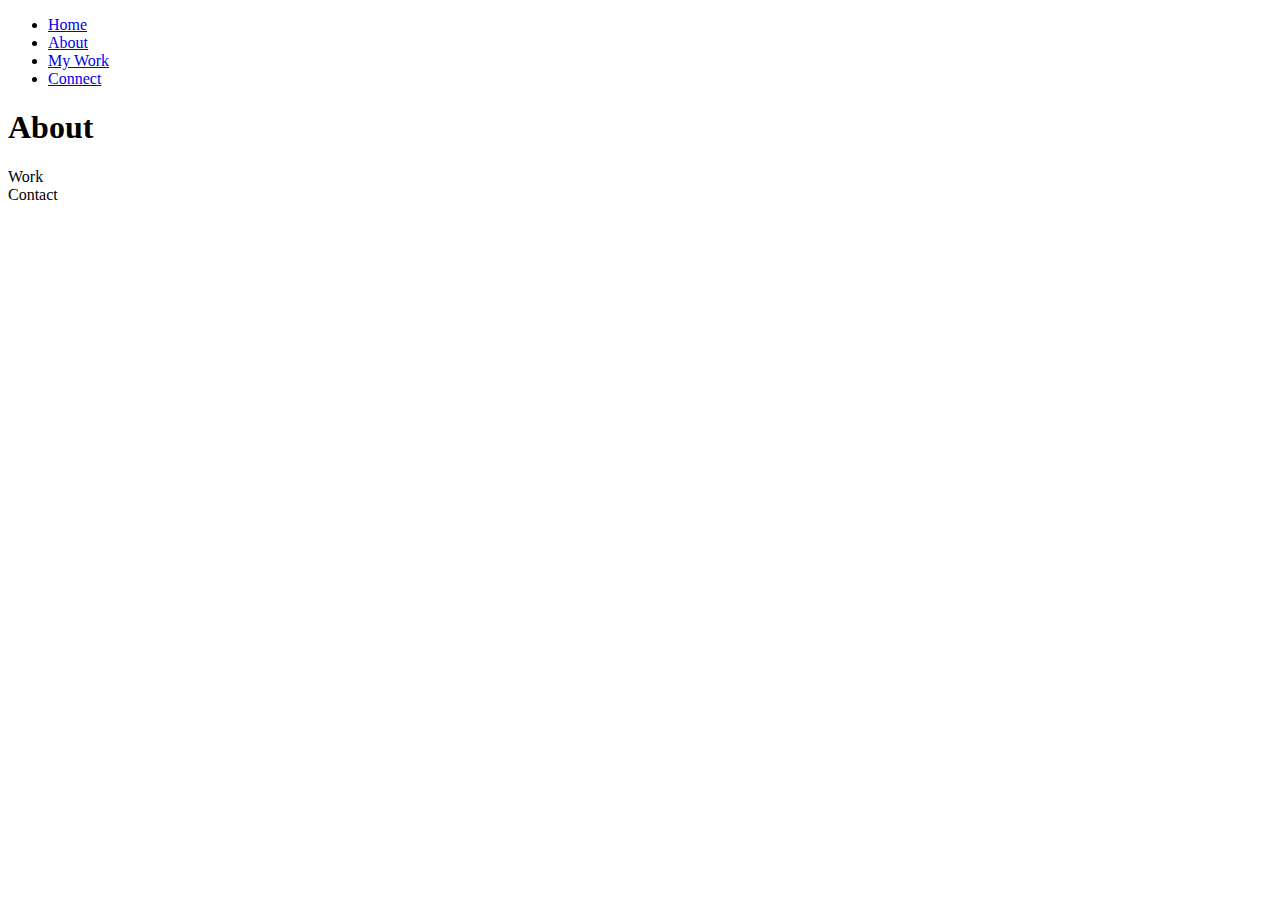
==== Index.html @ 32047a66 "GitPractice" ====
<!DOCTYPE html>
<html lang="en">
<head>
    <meta charset="UTF-8">
    <meta name="viewport" content="width=device-width, initial-scale=1.0">
    <title>Kayla Macias</title>
</head>
<body>
    <nav>
        <ul class="mynav">        
        <li><a href="index.html">Home</a></li>
        <li class="active"><a href="about.html">About</a></li>
        <li><a href="my-work.html">My Work</a></li>
        <li><a href="connect.html">Connect</a></li>
        </ul>
        <div class="keepOpen"></div>
    </nav>
    <section id= "welcome-section">
        <h1>About</h1>
    </section>
    <section>Work</section>
    <section>Contact</section>

</body>
</html>
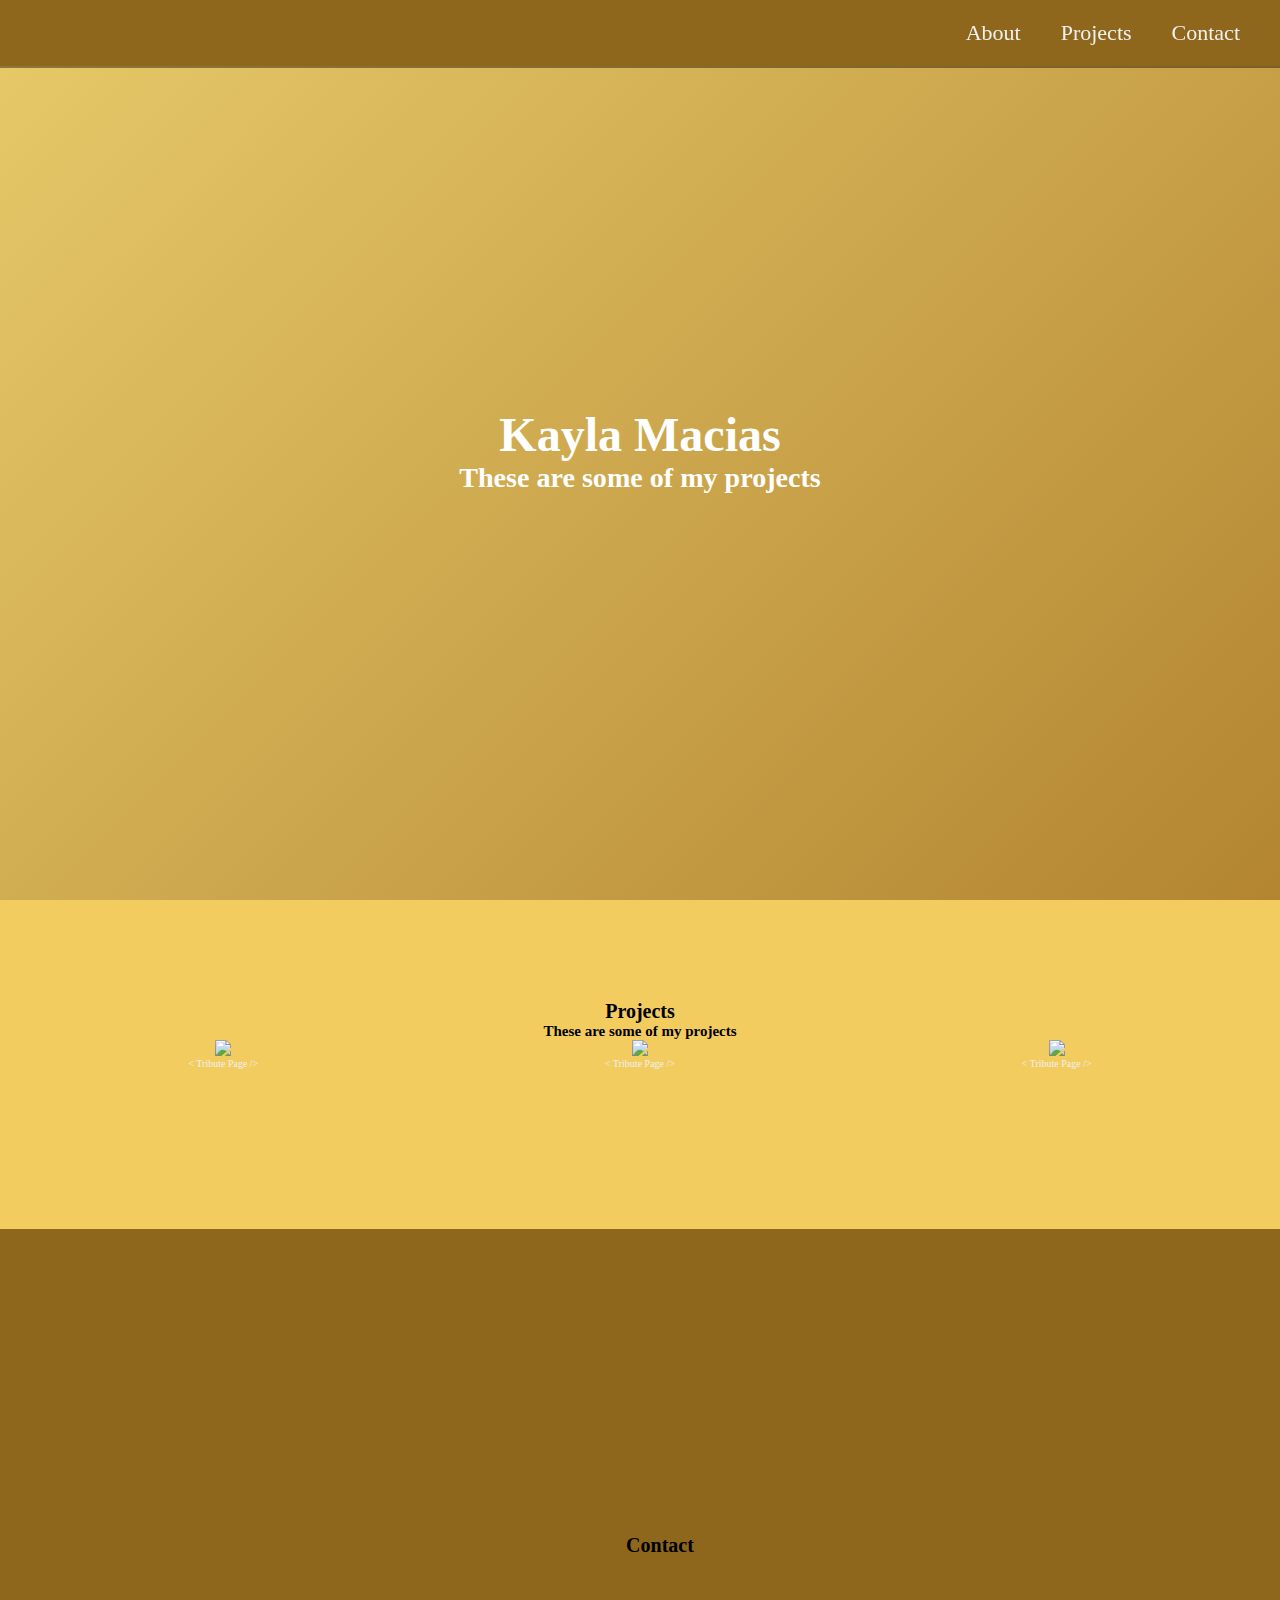
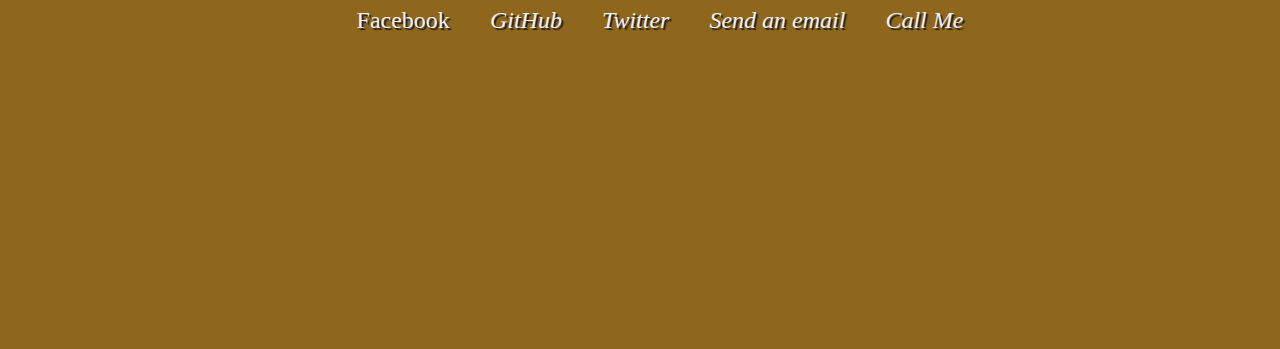
==== commit d1cd1244: "All tests passed" ====
--- a/Index.html
+++ b/Index.html
@@ -1,25 +1,98 @@
 <!DOCTYPE html>
 <html lang="en">
-<head>
-    <meta charset="UTF-8">
-    <meta name="viewport" content="width=device-width, initial-scale=1.0">
-    <title>Kayla Macias</title>
-</head>
-<body>
-    <nav>
-        <ul class="mynav">        
-        <li><a href="index.html">Home</a></li>
-        <li class="active"><a href="about.html">About</a></li>
-        <li><a href="my-work.html">My Work</a></li>
-        <li><a href="connect.html">Connect</a></li>
-        </ul>
-        <div class="keepOpen"></div>
+  <head>
+    <meta charset="UTF-8" />
+    <meta name="viewport" content="width=device-width, initial-scale=1.0" />
+    <title>Kayla's Personal Portfolio</title>
+    <link
+      rel="stylesheet"
+      href="https://use.fontawesome.com/releases/v5.8.2/css/all.css"
+      integrity="sha384-oS3vJWv+0UjzBfQzYUhtDYW+Pj2yciDJxpsK1OYPAYjqT085Qq/1cq5FLXAZQ7Ay"
+      crossorigin="anonymous"
+    />
+    <link rel="stylesheet" href="Index.css" />
+  </head>
+  <body>
+    <nav id="navbar">
+      <ul class="nav-list">
+        <li><a href="#welcome-section">About</a></li>
+        <li><a href="#projects">Projects</a></li>
+        <li><a href="#contact">Contact</a></li>
+      </ul>
     </nav>
-    <section id= "welcome-section">
-        <h1>About</h1>
+    <section id="welcome-section">
+      <h1>Kayla Macias</h1>
+      <h3>These are some of my projects</h3>
     </section>
-    <section>Work</section>
-    <section>Contact</section>
-
-</body>
+    <section id="projects" class="projects-section">
+      <h1>Projects</h1>
+      <h2>These are some of my projects</h2>
+      <div class="projects-grid">
+        <a href="#" target="_blank" class="project project-tile">
+          <img class="project-image" src="https://picsum.photos/300/300" />
+          <p class="project-title">
+            <span class="code">&lt;</span>
+            Tribute Page
+            <span class="code">&#47;&gt;</span>
+          </p>
+        </a>
+        <a href="#" target="_blank" class="project project-tile">
+          <img class="project-image" src="https://picsum.photos/300/300" />
+          <p class="project-title">
+            <span class="code">&lt;</span>
+            Tribute Page
+            <span class="code">&#47;&gt;</span>
+          </p>
+        </a>
+        <a href="#" target="_blank" class="project project-tile">
+          <img class="project-image" src="https://picsum.photos/300/300" />
+          <p class="project-title">
+            <span class="code">&lt;</span>
+            Tribute Page
+            <span class="code">&#47;&gt;</span>
+          </p>
+        </a>
+      </div>
+    </section>
+    <section id="contact" class="contact-section">
+      <h1>Contact</h1>
+      <div class="contact-links">
+        <a
+          href="https://facebook.com/kayla-amr01"
+          target="_blank"
+          class="btn contact-details"
+          ><i class="fab fa-facebook-square"></i> Facebook</a
+        >
+        <a id="profile-link"
+          href="https://github.com/kayla-amr"
+          target="_blank"
+          class="btn contact-details"
+        >
+          <i class="fab fa-github">GitHub</i
+        ></a>
+        <a id="profile-link"
+          href="https://twitter.com/kayla_amr"
+          target="_blank"
+          class="btn contact-details"
+        >
+          <i class="fab fa-twitter">Twitter</i
+        ></a>
+        <a id="profile-link"
+          href="mailto:anahirivera99@live.com"
+          target="_blank"
+          class="btn contact-details"
+        >
+          <i class="fas fa-at">Send an email</i
+        ></a>
+        <a id="profile-link"
+          href="tel:555-867-5309"
+          target="_blank"
+          class="btn contact-details"
+        >
+          <i class="fas fa-mobile-alt"> Call Me</i
+        ></a>
+      </div>
+    </section>
+    <script src="https://cdn.freecodecamp.org/testable-projects-fcc/v1/bundle.js"></script>
+  </body>
 </html>--- a/Index.css
+++ b/Index.css
@@ -0,0 +1,137 @@
+/* Base reset */
+* {
+    margin: 0;
+    padding: 0;
+  }
+  
+  html {
+      box-sizing: border-box;
+       /* Set font size for easy rem calculations
+     * default document font size = 16px, 1rem = 16px, 100% = 16px
+     * (100% / 16px) * 10 = 62.5%, 1rem = 10px, 62.5% = 10px
+    */
+    font-size: 62.5%;
+      scroll-behavior: smooth;
+  }
+  
+  body {
+      margin: 0;
+  }
+
+  /*NAVIGATION SETTINGS*/
+  #navbar {
+      display: flex;
+      justify-content: flex-end;
+      background-color: #8f671c;
+      box-shadow: 0 2px 0 rgba(0, 0, 0, 0.4);
+      position: fixed;
+      top: 0;
+      left: 0;
+      width: 100%;
+      z-index: 10;
+  }
+  
+  .nav-list a {
+    display: block;
+    font-size: 2.2rem;
+    padding: 2rem;
+  }
+  
+  .nav-list a:hover {
+      background: #b38531;
+    }
+  
+  .nav-list {
+      display: flex;
+      list-style: none;
+      margin-right: 2rem;
+  }
+  
+  /*WELCOME SETTINGS*/
+  #welcome-section {
+    display: flex;
+    flex-direction: column;
+    justify-content: center;
+    align-items: center;
+    width: 100%;
+    height: 100vh;
+      color: #fff;
+      background-image: linear-gradient(135deg, #e7ca6a 0%, #b38531 100%);
+      font-size: x-large;
+  }
+
+  /*PROJECT SETTINGS*/
+  .projects-section {
+      text-align: center;
+      padding: 10rem 2rem;
+      background: #f3cc60; 
+  }
+  
+  .projects-grid {
+      display: grid;
+      grid-template-columns: repeat(auto-fit, minmax(320px, 1fr));
+      grid-gap: 1rem;
+      width: 100%;
+      max-width: 1280px;
+      margin: 0 auto;
+      margin-bottom: 6rem;
+    }
+  
+    a {
+      text-decoration: none;
+      color: #f0f0f0;
+    }
+  
+    /*CONTACT SETTINGS*/
+    .contact-section {
+      display: flex;
+      flex-direction: column;
+      justify-content: center;
+      align-items: center;
+      text-align: center;
+      width: 100%;
+      height: 80vh;
+      padding: 0 2rem;
+      background: #8f671c;
+    }
+  
+    .contact-links {
+      display: flex;
+      justify-content: center;
+      width: 100%;
+      max-width: 980px;
+      margin-top: 4rem;
+      flex-wrap: wrap;
+    }
+  
+    .btn {
+      display: inline-block;
+      padding: 1rem 2rem;
+      border-radius: 2px;
+    }
+  
+    .contact-details {
+      font-size: 2.4rem;
+      text-shadow: 2px 2px 1px #1f1f1f;
+      transition: transform 0.3s ease-out;
+    }
+  
+    .contact-details:hover {
+      transform: translateY(8px);
+    }
+  
+
+    /*DEVICE USE*/
+    @media (max-width: 28.75em) {
+      .contact-links {
+        flex-direction: column;
+        text-align: center;
+      }
+    }
+  
+    @media screen and (max-width: 30em) {
+      #welcome-section {
+        background-image: linear-gradient(270deg, #a84f3c 0%, #9df57a 100%);
+        font-size: small;
+      }
+    }
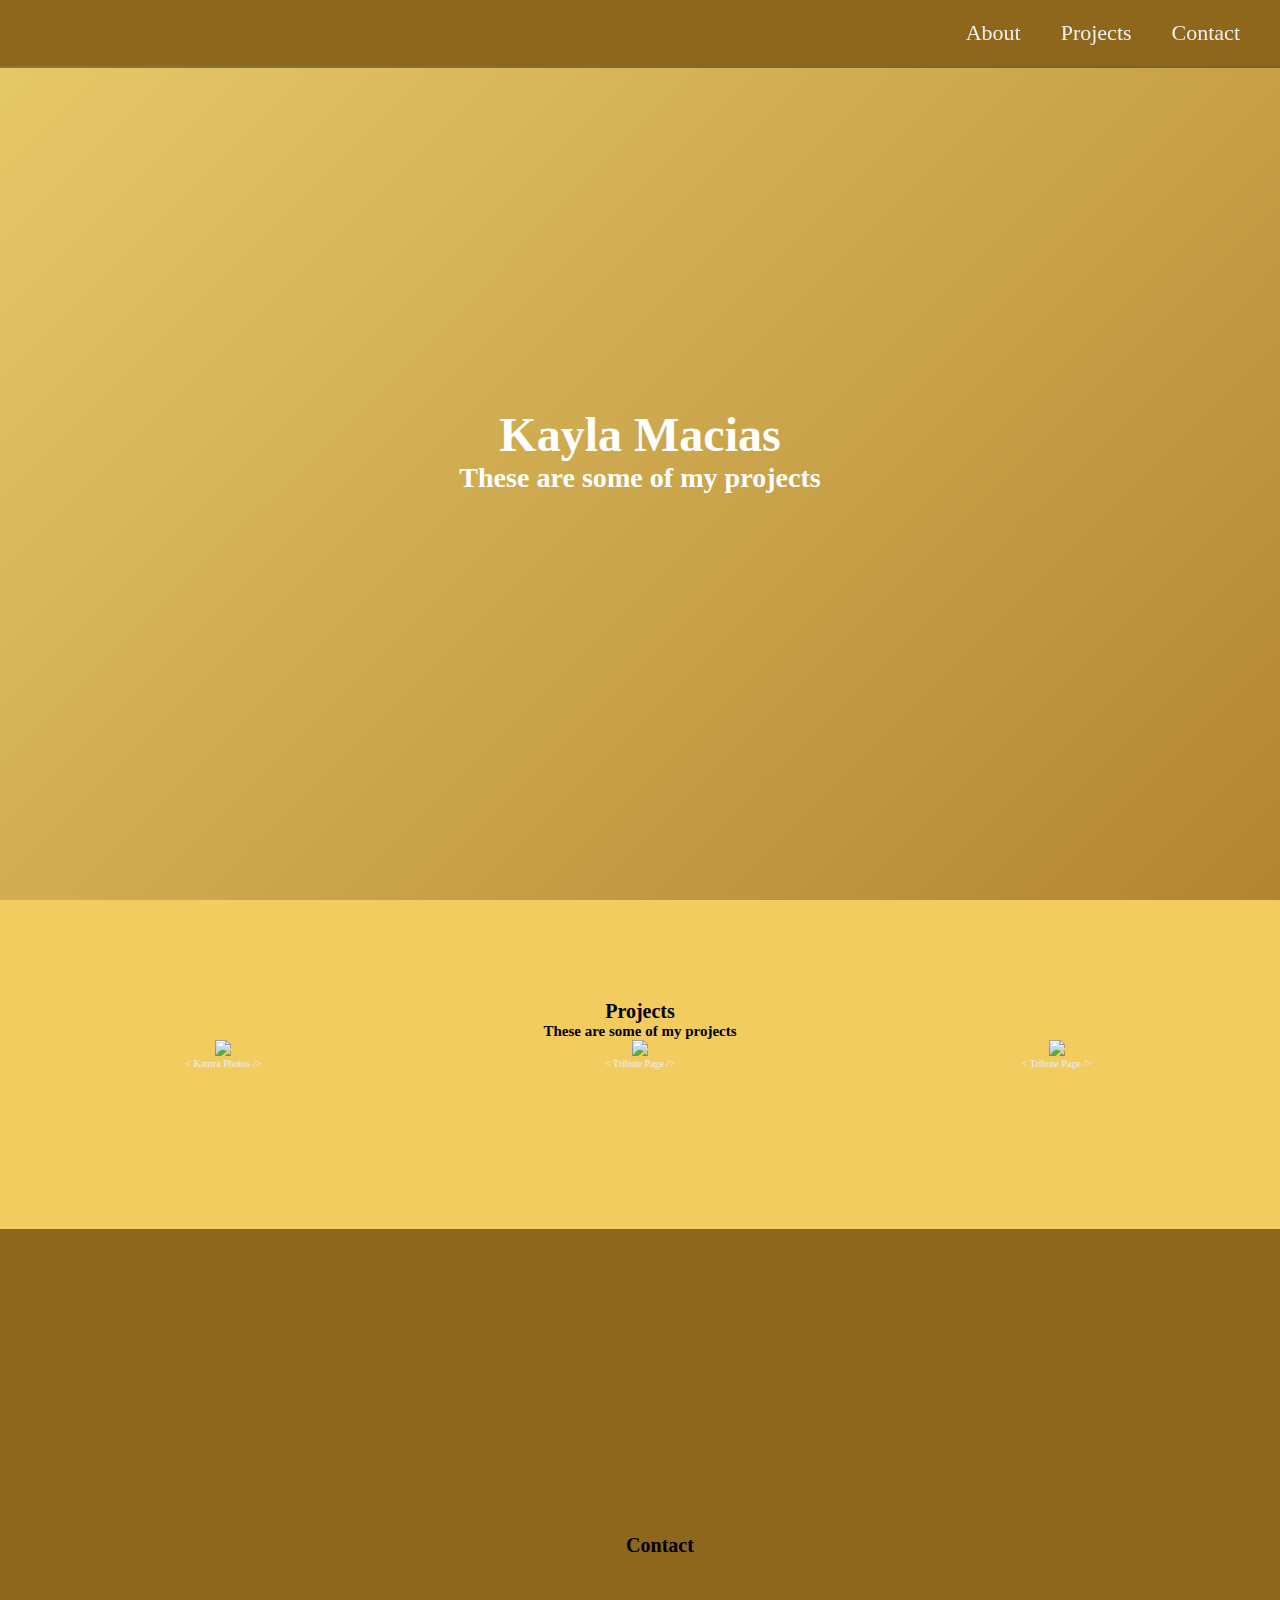
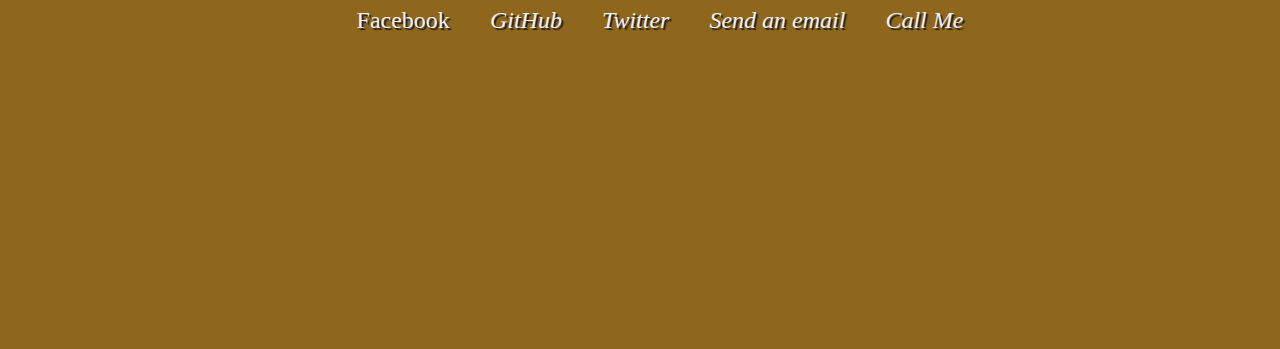
==== commit 4cb75e67: "Working on adding personalization" ====
--- a/Index.html
+++ b/Index.html
@@ -28,11 +28,11 @@
       <h1>Projects</h1>
       <h2>These are some of my projects</h2>
       <div class="projects-grid">
-        <a href="#" target="_blank" class="project project-tile">
+        <a href="http://kamrasphotos.netlify.app" target="_blank" class="Kamra Photos">
           <img class="project-image" src="https://picsum.photos/300/300" />
           <p class="project-title">
             <span class="code">&lt;</span>
-            Tribute Page
+            Kamra Photos
             <span class="code">&#47;&gt;</span>
           </p>
         </a>
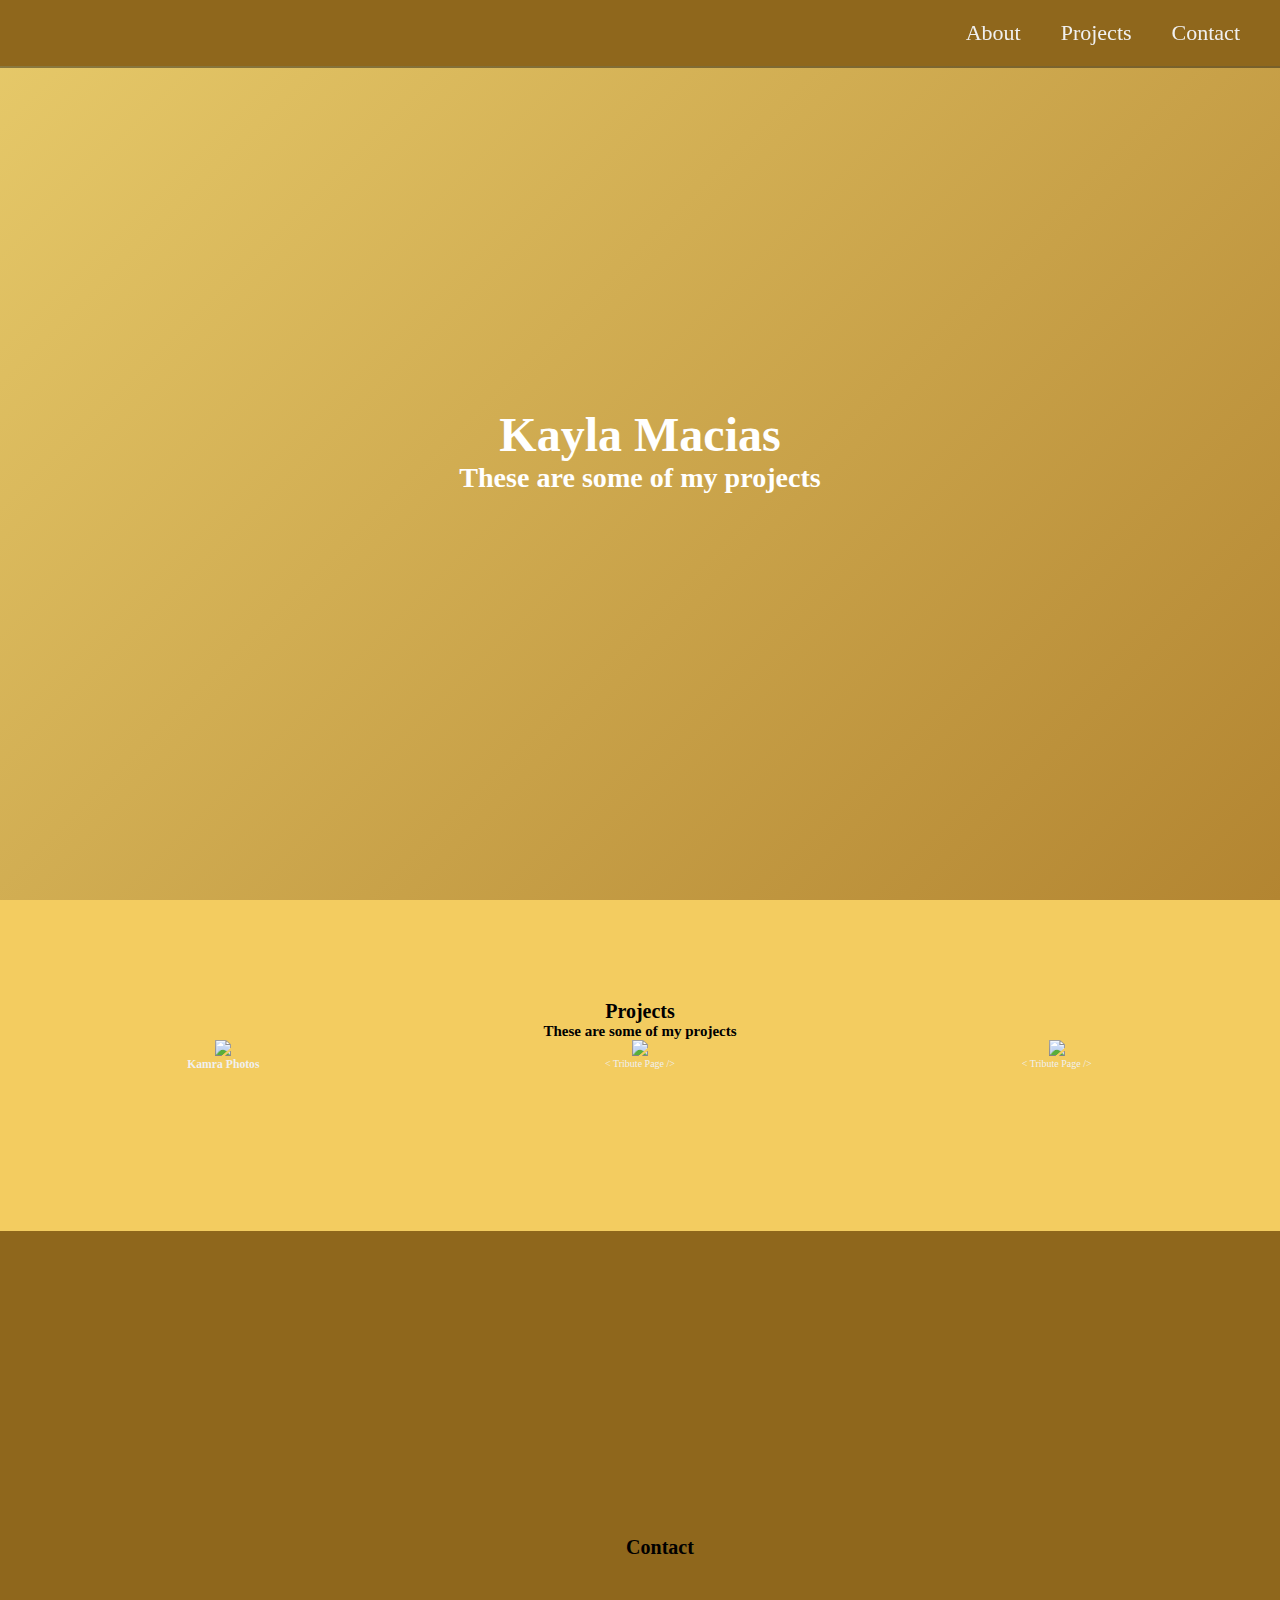
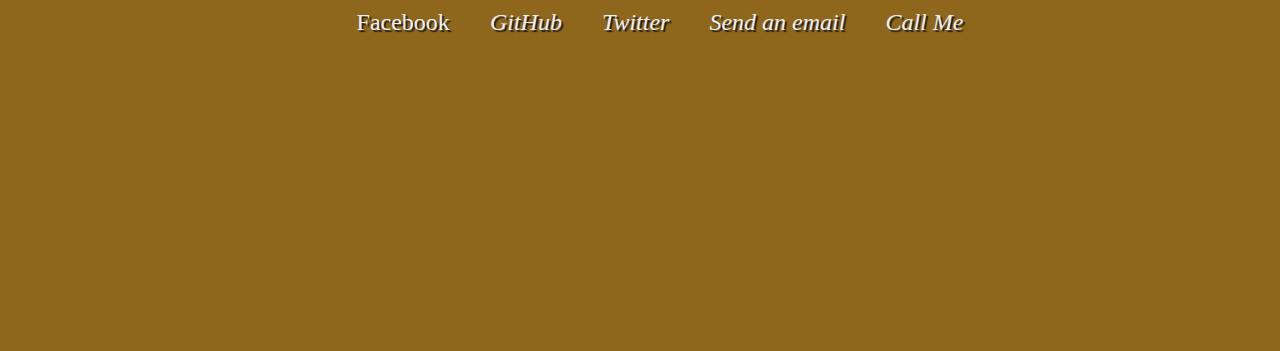
==== commit 279aafa8: "testing" ====
--- a/Index.html
+++ b/Index.html
@@ -31,9 +31,7 @@
         <a href="http://kamrasphotos.netlify.app" target="_blank" class="Kamra Photos">
           <img class="project-image" src="https://picsum.photos/300/300" />
           <p class="project-title">
-            <span class="code">&lt;</span>
-            Kamra Photos
-            <span class="code">&#47;&gt;</span>
+            <h3>Kamra Photos</h3>
           </p>
         </a>
         <a href="#" target="_blank" class="project project-tile">
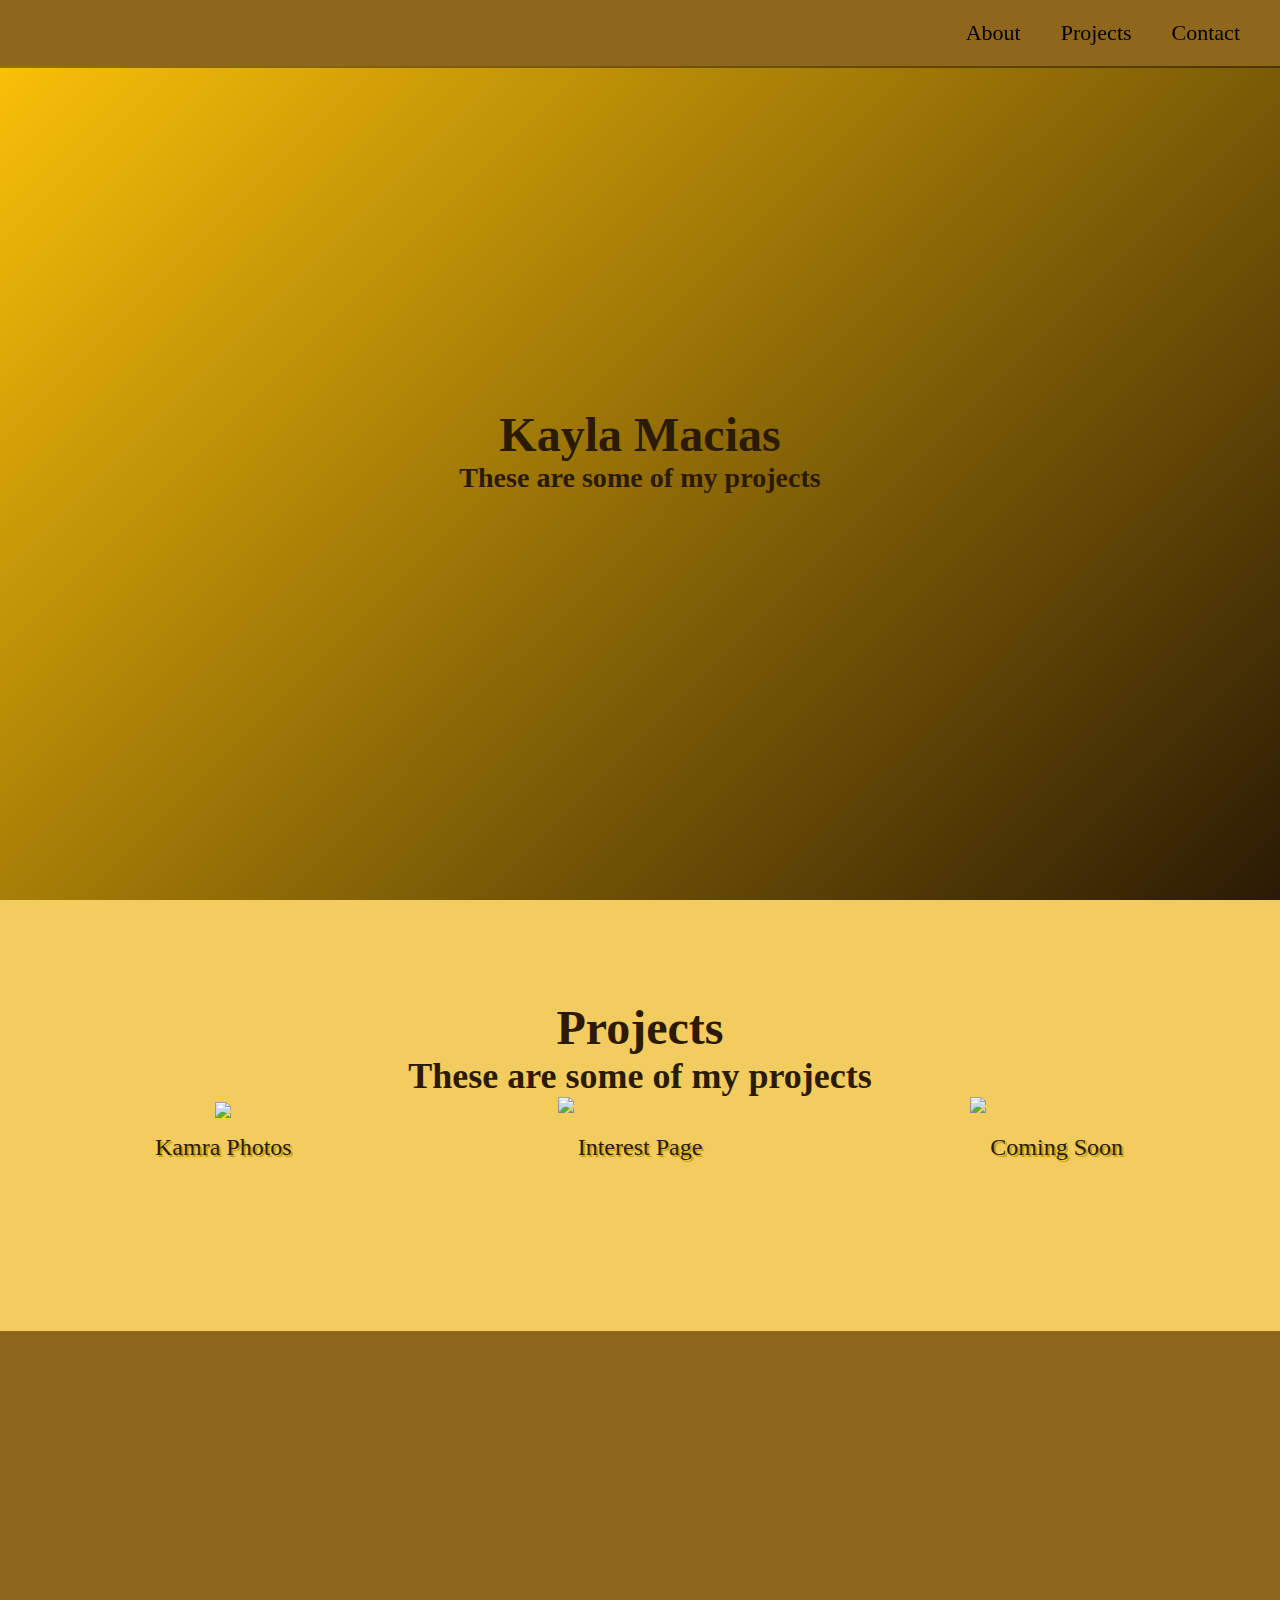
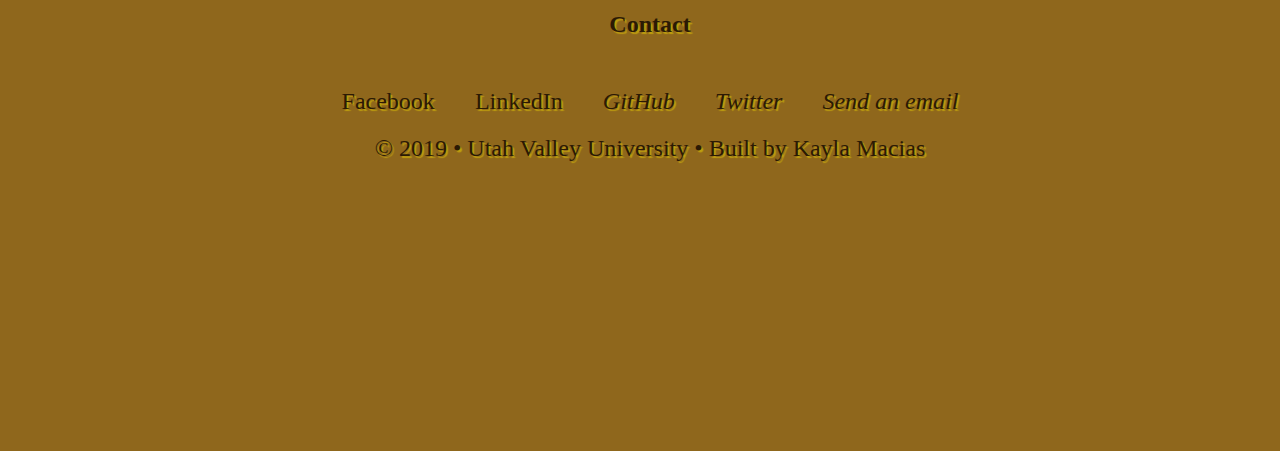
==== commit 57663ed5: "Update" ====
--- a/Index.html
+++ b/Index.html
@@ -3,6 +3,8 @@
   <head>
     <meta charset="UTF-8" />
     <meta name="viewport" content="width=device-width, initial-scale=1.0" />
+    <!--Google Fonts-->
+
     <title>Kayla's Personal Portfolio</title>
     <link
       rel="stylesheet"
@@ -12,7 +14,9 @@
     />
     <link rel="stylesheet" href="Index.css" />
   </head>
+  <!--Start of page-->
   <body>
+    <!--Navigation-->
     <nav id="navbar">
       <ul class="nav-list">
         <li><a href="#welcome-section">About</a></li>
@@ -20,40 +24,46 @@
         <li><a href="#contact">Contact</a></li>
       </ul>
     </nav>
+    <!--Welcome-->
     <section id="welcome-section">
       <h1>Kayla Macias</h1>
       <h3>These are some of my projects</h3>
     </section>
     <section id="projects" class="projects-section">
+<!--Projects-->
       <h1>Projects</h1>
       <h2>These are some of my projects</h2>
       <div class="projects-grid">
         <a href="http://kamrasphotos.netlify.app" target="_blank" class="Kamra Photos">
           <img class="project-image" src="https://picsum.photos/300/300" />
           <p class="project-title">
-            <h3>Kamra Photos</h3>
+            <span class="code"></span>
+            Kamra Photos
+            <span class="code"></span>
           </p>
         </a>
         <a href="#" target="_blank" class="project project-tile">
           <img class="project-image" src="https://picsum.photos/300/300" />
           <p class="project-title">
-            <span class="code">&lt;</span>
-            Tribute Page
-            <span class="code">&#47;&gt;</span>
+            <span class="code"></span>
+            Interest Page
+            <span class="code"></span>
           </p>
         </a>
         <a href="#" target="_blank" class="project project-tile">
           <img class="project-image" src="https://picsum.photos/300/300" />
           <p class="project-title">
-            <span class="code">&lt;</span>
-            Tribute Page
-            <span class="code">&#47;&gt;</span>
+            <span class="code"></span>
+            Coming Soon
+            <span class="code"></span>
           </p>
         </a>
       </div>
     </section>
     <section id="contact" class="contact-section">
-      <h1>Contact</h1>
+      <!--Contact-->
+        
+      <h6>Contact</h6>
       <div class="contact-links">
         <a
           href="https://facebook.com/kayla-amr01"
@@ -61,6 +71,12 @@
           class="btn contact-details"
           ><i class="fab fa-facebook-square"></i> Facebook</a
         >
+          <a
+            href="https://linkedin.com/in/kayla-amr/"
+            target="_blank"
+            class="btn contact-details"
+            ><i class="fab fa-linkedin"></i> LinkedIn</a
+          >
         <a id="profile-link"
           href="https://github.com/kayla-amr"
           target="_blank"
@@ -76,19 +92,14 @@
           <i class="fab fa-twitter">Twitter</i
         ></a>
         <a id="profile-link"
-          href="mailto:anahirivera99@live.com"
+          href="mailto:example@example.com"
           target="_blank"
           class="btn contact-details"
         >
           <i class="fas fa-at">Send an email</i
         ></a>
-        <a id="profile-link"
-          href="tel:555-867-5309"
-          target="_blank"
-          class="btn contact-details"
-        >
-          <i class="fas fa-mobile-alt"> Call Me</i
-        ></a>
+
+        <p>&copy; 2019 &bull; Utah Valley University &bull; Built by Kayla Macias</p>
       </div>
     </section>
     <script src="https://cdn.freecodecamp.org/testable-projects-fcc/v1/bundle.js"></script>
--- a/Index.css
+++ b/Index.css
@@ -55,18 +55,32 @@
     align-items: center;
     width: 100%;
     height: 100vh;
-      color: #fff;
-      background-image: linear-gradient(135deg, #e7ca6a 0%, #b38531 100%);
+      color:#2b1a04;
+      background-image: linear-gradient(135deg, #ffc508 0%, #2b1a04 100%);
       font-size: x-large;
   }
 
   /*PROJECT SETTINGS*/
   .projects-section {
+      font-size: 2.4rem;
+      color:#2b1a04;
       text-align: center;
       padding: 10rem 2rem;
       background: #f3cc60; 
   }
   
+  .project-tile{
+    display: flex;
+    flex-direction: column;
+    justify-content: space-between;
+    justify-self: center;
+  }
+  
+  .project-tile{
+    font-size: x-large;
+    text-align: center;
+  }
+
   .projects-grid {
       display: grid;
       grid-template-columns: repeat(auto-fit, minmax(320px, 1fr));
@@ -79,7 +93,7 @@
   
     a {
       text-decoration: none;
-      color: #f0f0f0;
+      color: #000000;
     }
   
     /*CONTACT SETTINGS*/
@@ -91,7 +105,7 @@
       text-align: center;
       width: 100%;
       height: 80vh;
-      padding: 0 2rem;
+      padding: 0 1rem;
       background: #8f671c;
     }
   
@@ -110,16 +124,19 @@
       border-radius: 2px;
     }
   
-    .contact-details {
+    p,h6, .contact-details {
       font-size: 2.4rem;
-      text-shadow: 2px 2px 1px #1f1f1f;
+      color: #2b1a04;
+      text-shadow: 2px 2px 1px #be9e0f;
       transition: transform 0.3s ease-out;
+    }
+    p{
+      padding: 1rem 2rem;
     }
   
     .contact-details:hover {
       transform: translateY(8px);
     }
-  
 
     /*DEVICE USE*/
     @media (max-width: 28.75em) {
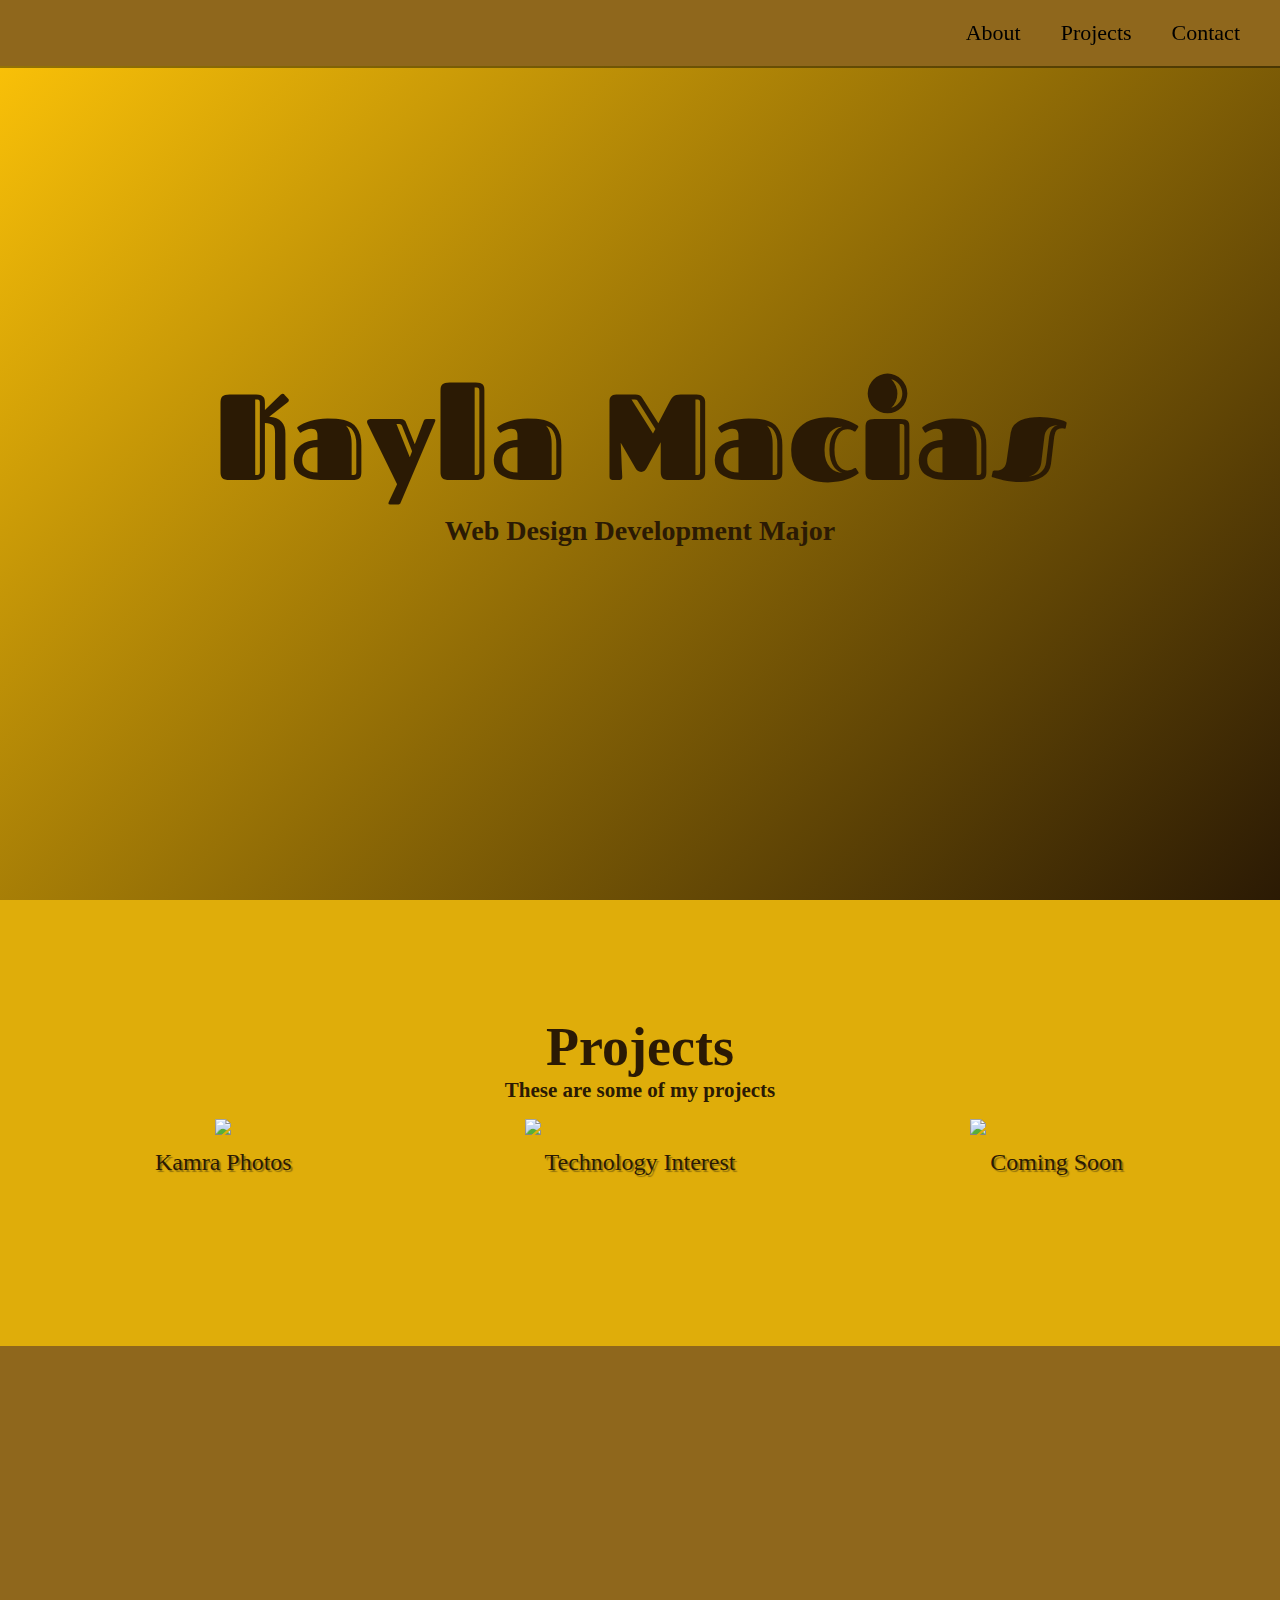
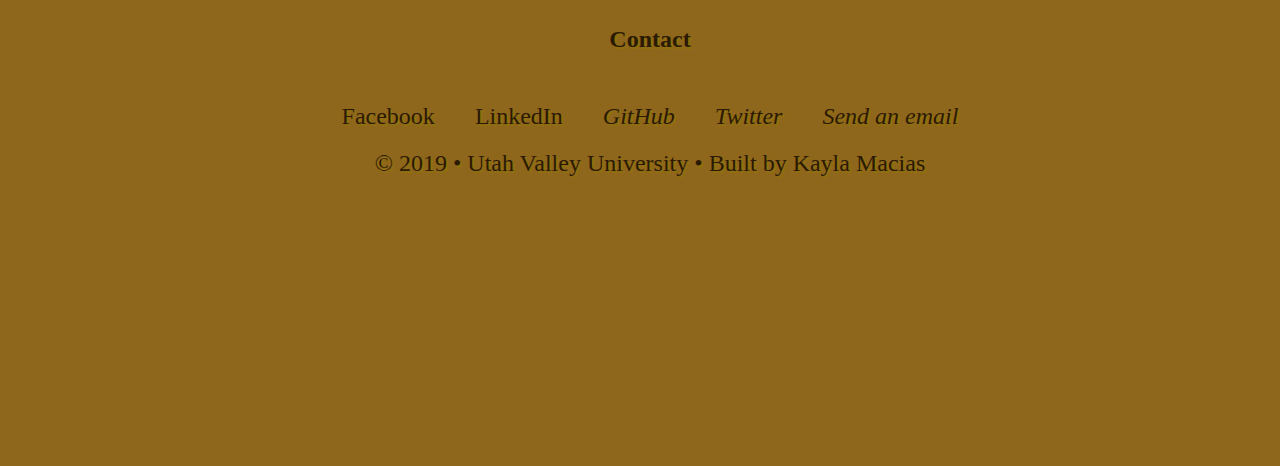
==== commit 0204adf3: "update pt1" ====
--- a/Index.html
+++ b/Index.html
@@ -4,6 +4,7 @@
     <meta charset="UTF-8" />
     <meta name="viewport" content="width=device-width, initial-scale=1.0" />
     <!--Google Fonts-->
+    <link href="https://fonts.googleapis.com/css2?family=Fascinate+Inline&display=swap" rel="stylesheet">
 
     <title>Kayla's Personal Portfolio</title>
     <link
@@ -27,12 +28,12 @@
     <!--Welcome-->
     <section id="welcome-section">
       <h1>Kayla Macias</h1>
-      <h3>These are some of my projects</h3>
+      <h3>Web Design Development Major</h3>
     </section>
     <section id="projects" class="projects-section">
 <!--Projects-->
-      <h1>Projects</h1>
-      <h2>These are some of my projects</h2>
+      <br><h1>Projects</h1>
+      <h2>These are some of my projects</h2></br>
       <div class="projects-grid">
         <a href="http://kamrasphotos.netlify.app" target="_blank" class="Kamra Photos">
           <img class="project-image" src="https://picsum.photos/300/300" />
@@ -46,7 +47,7 @@
           <img class="project-image" src="https://picsum.photos/300/300" />
           <p class="project-title">
             <span class="code"></span>
-            Interest Page
+            Technology Interest
             <span class="code"></span>
           </p>
         </a>
--- a/Index.css
+++ b/Index.css
@@ -56,17 +56,25 @@
     width: 100%;
     height: 100vh;
       color:#2b1a04;
-      background-image: linear-gradient(135deg, #ffc508 0%, #2b1a04 100%);
+      background-image: linear-gradient(135deg, #ffc508 , #2b1a04 );
       font-size: x-large;
+  }
+  #welcome-section h1{
+    font-family: 'Fascinate Inline', cursive;
+    font-size: 122px;
   }
 
   /*PROJECT SETTINGS*/
+  h1{ 
+    font-size: 5.4rem;
+    color:#2b1a04;}
+
   .projects-section {
-      font-size: 2.4rem;
-      color:#2b1a04;
+      color: #2b1a04;
+      font-size: 14px;
       text-align: center;
       padding: 10rem 2rem;
-      background: #f3cc60; 
+      background: #dfad0a; 
   }
   
   .project-tile{
@@ -74,13 +82,9 @@
     flex-direction: column;
     justify-content: space-between;
     justify-self: center;
-  }
-  
-  .project-tile{
     font-size: x-large;
     text-align: center;
   }
-
   .projects-grid {
       display: grid;
       grid-template-columns: repeat(auto-fit, minmax(320px, 1fr));
@@ -127,7 +131,7 @@
     p,h6, .contact-details {
       font-size: 2.4rem;
       color: #2b1a04;
-      text-shadow: 2px 2px 1px #be9e0f;
+      text-shadow: 2px 2px 1px #91720c;
       transition: transform 0.3s ease-out;
     }
     p{
@@ -148,7 +152,7 @@
   
     @media screen and (max-width: 30em) {
       #welcome-section {
-        background-image: linear-gradient(270deg, #a84f3c 0%, #9df57a 100%);
+        background-image: linear-gradient(270deg, #ffffff 0%, #daa025 100%);
         font-size: small;
       }
     }
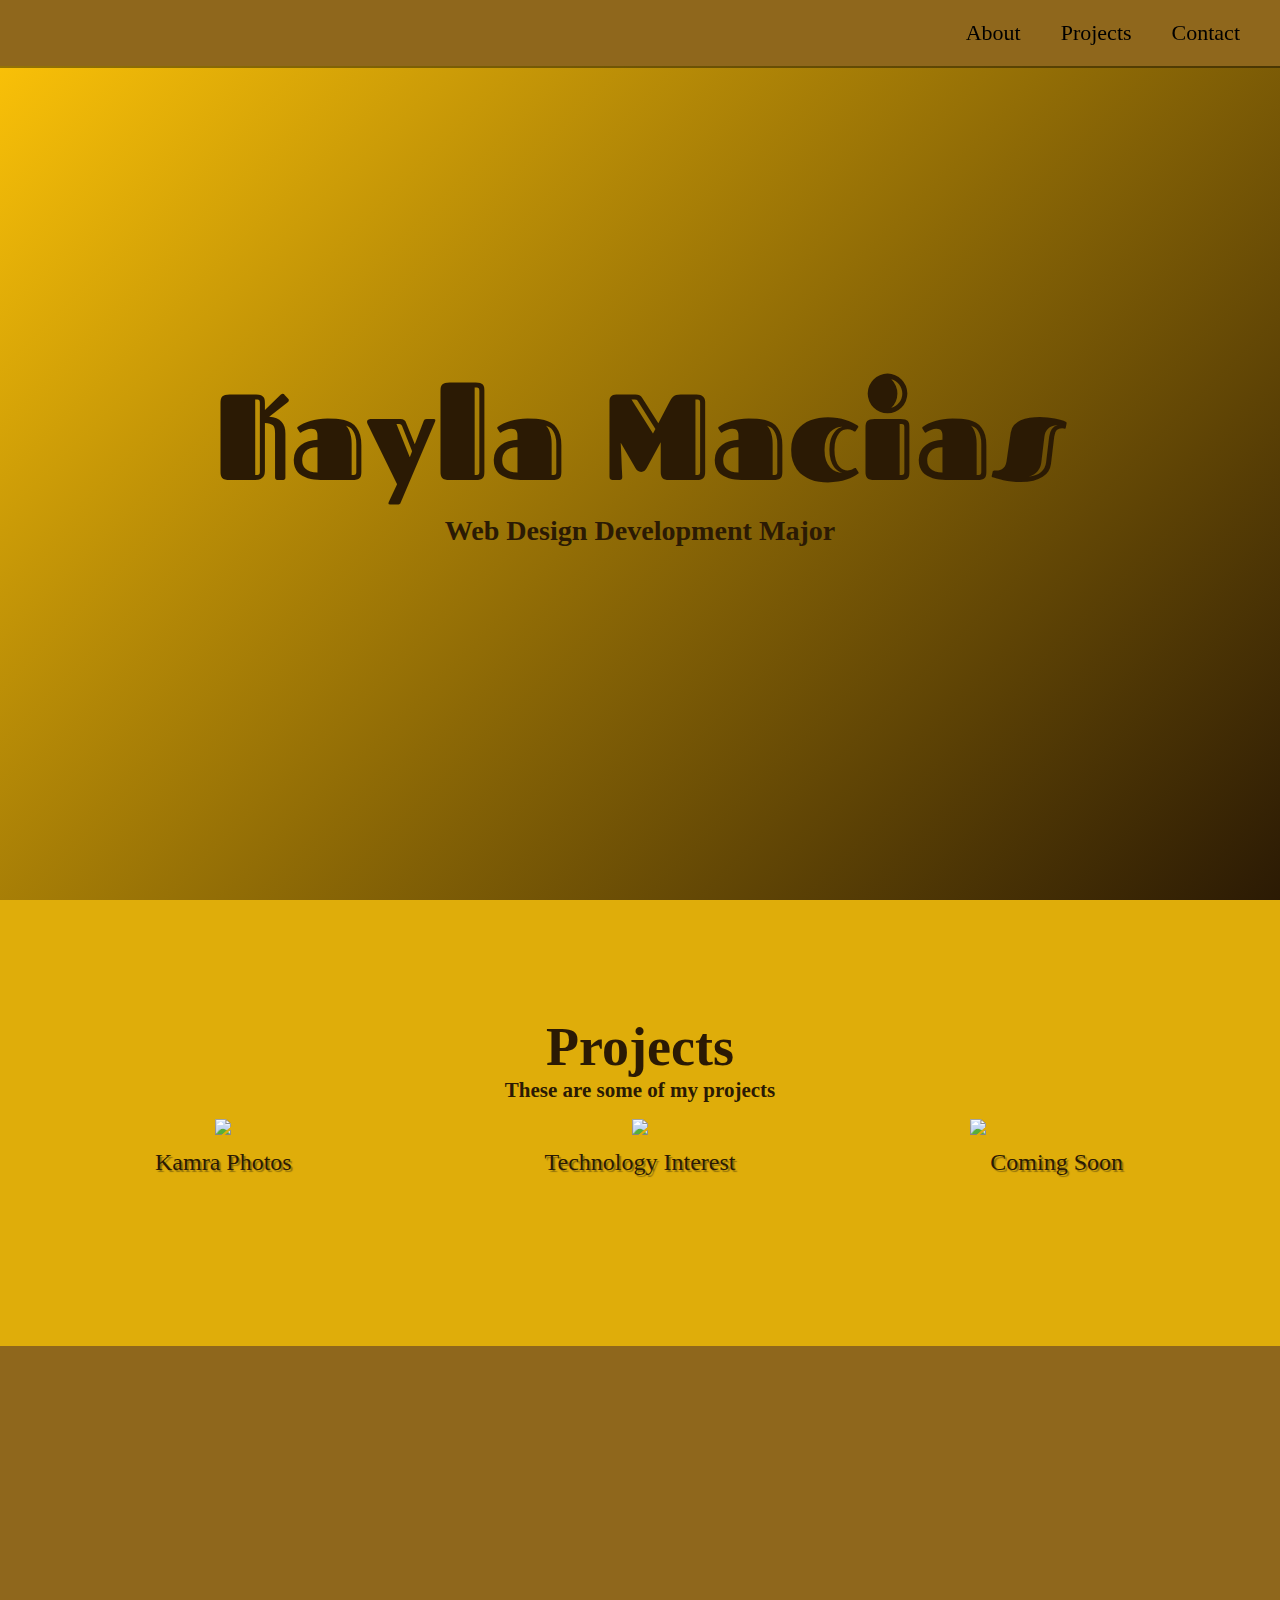
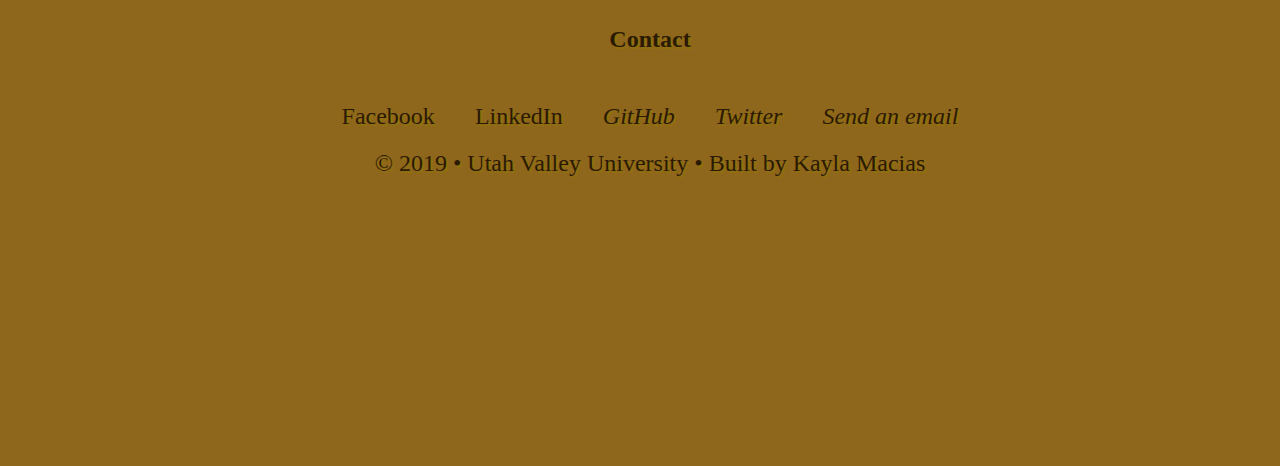
==== commit 39b39017: "Test all passed" ====
--- a/Index.html
+++ b/Index.html
@@ -43,7 +43,7 @@
             <span class="code"></span>
           </p>
         </a>
-        <a href="#" target="_blank" class="project project-tile">
+        <a href="https://kaylastechnologyinterests.netlify.app/" target="_blank" class="Technology Interest">
           <img class="project-image" src="https://picsum.photos/300/300" />
           <p class="project-title">
             <span class="code"></span>
